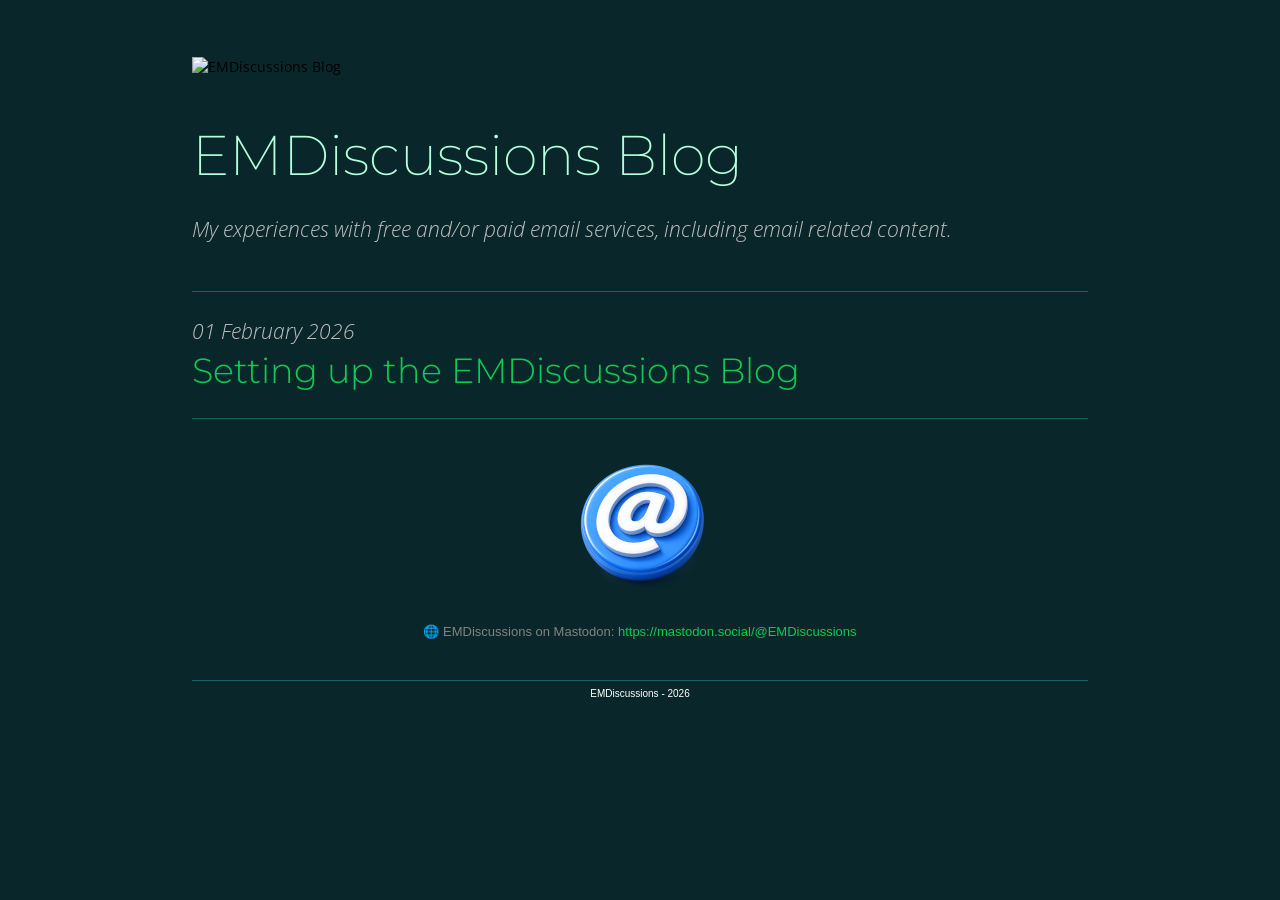
==== index.html @ 3acafd64 "Upload of basic HTML files Upload of basic HTML files" ====
<!DOCTYPE html PUBLIC "-//W3C//DTD XHTML 1.0 Transitional//EN"
    "http://www.w3.org/TR/xhtml1/DTD/xhtml1-transitional.dtd">

<html xmlns="http://www.w3.org/1999/xhtml">
<head>
  <meta name="generator" content="Bluefish 2.2.15" />
  <link rel="preconnect" href="https://fonts.googleapis.com" />
  <link rel="preconnect" href="https://fonts.gstatic.com" crossorigin="" />
  <link rel="preconnect" href="https://fonts.googleapis.com" />
  <link rel="preconnect" href="https://fonts.gstatic.com" crossorigin="" />
  <link href=
  "https://fonts.googleapis.com/css2?family=Montserrat:ital,wght@0,100..900;1,100..900&amp;family=Open+Sans:ital,wght@0,300..800;1,300..800&amp;display=swap"
  rel="stylesheet" type="text/css" />
  <meta http-equiv="Content-Type" content="text/html; charset=utf-8" />

  <title>EMDiscussions Blog</title>
  <meta name="TITLE" content="EMDiscussions Blog" />
  <meta name="viewport" content="width=device-width, initial-scale=1" />
  <meta name="OWNER" content="EMDiscussions" />
  <link rel="stylesheet" type="text/css" media="screen" href="site.css" />
  <link rel="shortcut icon" href="favicon.ico" />
</head>

<body>
  <a rel="me" href="https://social.vivaldi.net/@fredonline"></a>

  <center>

    <table cellpadding="0" cellspacing="0" width="70%" border="0">
      <tr>
        <td>
        <br /><br /><br />
        
        <div align="left"><img src="https://ik.imagekit.io/rkumag9jl/emd-header-image.png" title=
          "EMDiscussions Blog" /></div>
          
          <div align="left">
            <h2>EMDiscussions Blog</h2>
          </div>

          <div align="left">
            <h3><i>My experiences with free and/or paid email services, including email related content.</i><br />
            <br /></h3>
            <hr />
            <h3><i>01 February 2026</i></h3>

            <h1><a href="setting-up-the-emdiscussions-blog.html">Setting up the EMDiscussions Blog</a></h1><br />
           
            <hr />
            <br />

            <div align="center">
              <img src="logo-circle.png" title="EMDiscussions Button" /><br />
            </div>
          </div>
        </td>
      </tr>
    </table><!-- tables are friendlier! end -->

    <table cellpadding="0" cellspacing="0" width="70%" border="0">
      <tr>
        <td>
          <br />

          <div align="center">
            <font color="#828282" face="verdana,arial" size="2">🌐 EMDiscussions on Mastodon:
            <a href="https://mastodon.social/@EMDiscussions" rel=
            "me">https://mastodon.social/@EMDiscussions</a></font>
          </div><font color="#828282" face="verdana,arial" size="2"><br /></font><br />
          <hr />

          <center>
            <font color="#FFFFFF" face="verdana,arial" size="1">EMDiscussions -
            <script language="JavaScript" type="text/javascript">
//<![CDATA[

            <!--

            var today = new Date();

            function takeYear(theDate)

            {

            x = theDate.getYear();

            var y = x % 100;

            y += (y < 38) ? 2000 : 1900;

            return y;

            }

            document.write('' + takeYear(today) + '');

            // -->

            //]]>
            </script></font>
          </center><br />
        </td>
      </tr>
    </table>
  </center>
</body>
</html>
---- site.css ----
@charset "UTF-8";
/* 
Basic HTML web page style sheet 
*/

body			
			{
			background-color: #09272B;
			margin: 0px;
			padding: 0px; 
			font-family: Open Sans, sans-serif;
			font-size: 14px;
			text-align: center;
			}
img
			{
    			max-width: 100%;
			}

hr       {
         border: none;
         border-top: 1px solid #16606a;
         }
         
#a1		
			{
			background-color: #000000;
			border-width: 0px 0px;
			border-style: solid;
			border-color: #000; 
			margin: 0px auto; padding: 4px;
			width: 560px;
			text-align: justify;
			}

#b2	
			{
			background-color: #FFFFEF;
			border-width: 1px 1px;
			border-style: solid;
			border-color: #C0C0C0; 
			margin: 0px auto; padding: 4px;
			width: 560px;
			text-align: justify;
			}


#c3		
			{
			background-color: #F7F3F7;
			border-width: 1px 1px;
			border-style: solid;
			border-color: #C0C0C0; 
			margin: 0px auto; padding: 4px;
			width: 560px;
			text-align: justify;
			}

/* Headings definition */

h1			
			{
  font-family: 'Montserrat', sans-serif;
  font-size:250%;
  font-style: normal;
  font-weight: 300;
  color: #C0C0C0;
  margin-top: 0;
  margin-bottom: 0;
  line-height: 120%;
			}
h2			
			{
  font-family: 'Montserrat', sans-serif;
  font-size:400%;
  font-style: normal;
  font-weight: 200;
  color: #B2FFD9;
  margin-bottom: 0;
  line-height: 120%;
			}
h3			
			{
  font-family: 'Open Sans', sans-serif;
  font-size:150%;
  font-style: normal;
  font-weight: 300;
  line-height: 1.75em;
  color: #C0C0C0;
  margin-bottom: 0;
			}
h4			
			{
  font-family: 'Montserrat', sans-serif;
  font-size:425%;
  font-style: normal;
  font-weight: 200;
  color: #B2FFD9;
  margin-bottom: 0.5em;
  line-height: 120%;
			}

/* Paragraph definition */

p, li		
			{
  font-family: 'Open Sans', sans-serif;
  font-style: normal;
  font-weight: 300;
  line-height: 1.50em;
  color: #FAFAD2;
			}
p			{
			padding-left: 10px;
			padding-right: 10px;
			text-align: justify;
			}
			
/* Link definition */

a:link		
			{
			color: #09cc50; font-weight: none;
			text-decoration: none;
			}

a:visited	
			{
			color: #09cc50; font-weight: none;
			text-decoration: underline;
			}

a:active	
			{
			color: #09cc50; font-weight: none;
			}

a:hover		
			{
			color: #90f215; font-weight: none;
			}
/* Mobile Styles - Screens 768px and smaller */
@media screen and (max-width: 768px) {
  h2 {
    font-size: 200% !important; /* Reduces your largest header so it fits on screen */
  }
  h1 {
    font-size: 150% !important;
  }
  h3 {
    font-size: 120% !important;
  }
  p {
    font-size: 100%;
    line-height: 1.6; /* Adds breathing room between lines on small screens */
  }
}
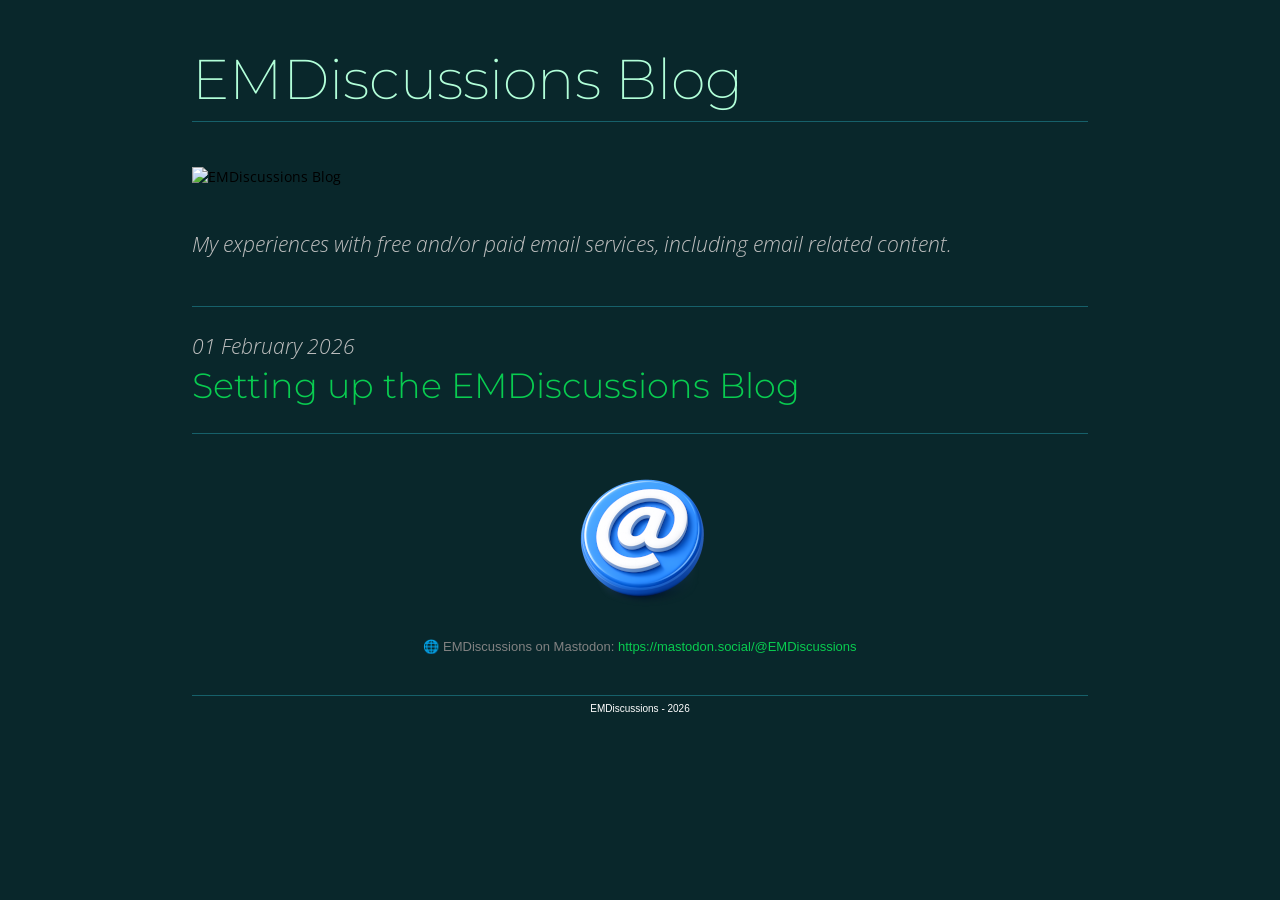
==== commit f5d9c61b: "Updated index file Updated index file" ====
--- a/index.html
+++ b/index.html
@@ -29,15 +29,16 @@
     <table cellpadding="0" cellspacing="0" width="70%" border="0">
       <tr>
         <td>
-        <br /><br /><br />
-        
-        <div align="left"><img src="https://ik.imagekit.io/rkumag9jl/emd-header-image.png" title=
-          "EMDiscussions Blog" /></div>
-          
-          <div align="left">
+        <div align="left">
             <h2>EMDiscussions Blog</h2>
           </div>
+           <hr />
+          <br />
+          <br />
 
+        <div align="left"><img src="https://ik.imagekit.io/rkumag9jl/emd-header-image.png" title=
+          "EMDiscussions Blog" /></div><br />
+          
           <div align="left">
             <h3><i>My experiences with free and/or paid email services, including email related content.</i><br />
             <br /></h3>
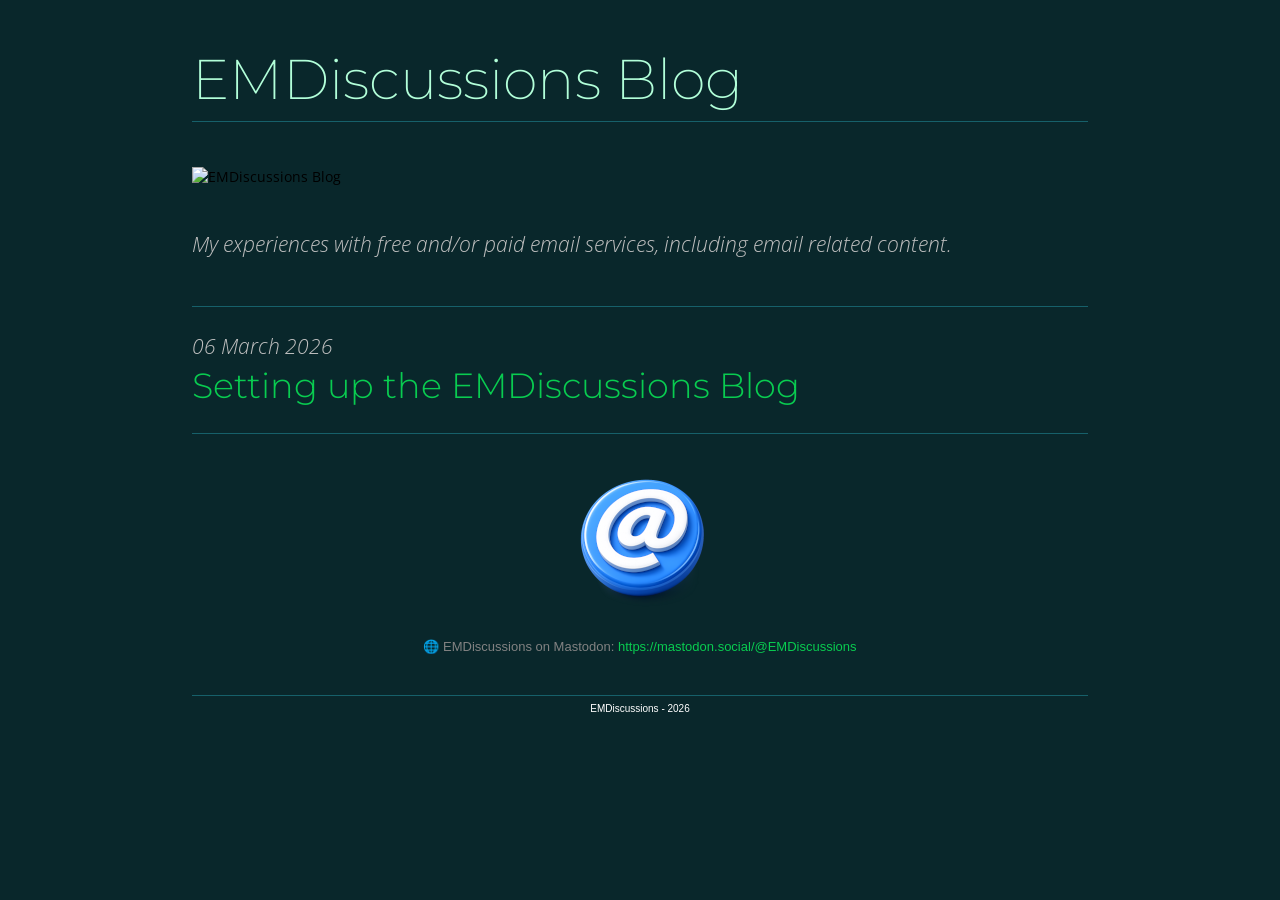
==== commit 772b3b57: "Updated index file Updated index file" ====
--- a/index.html
+++ b/index.html
@@ -43,7 +43,7 @@
             <h3><i>My experiences with free and/or paid email services, including email related content.</i><br />
             <br /></h3>
             <hr />
-            <h3><i>01 February 2026</i></h3>
+            <h3><i>06 March 2026</i></h3>
 
             <h1><a href="setting-up-the-emdiscussions-blog.html">Setting up the EMDiscussions Blog</a></h1><br />
            
